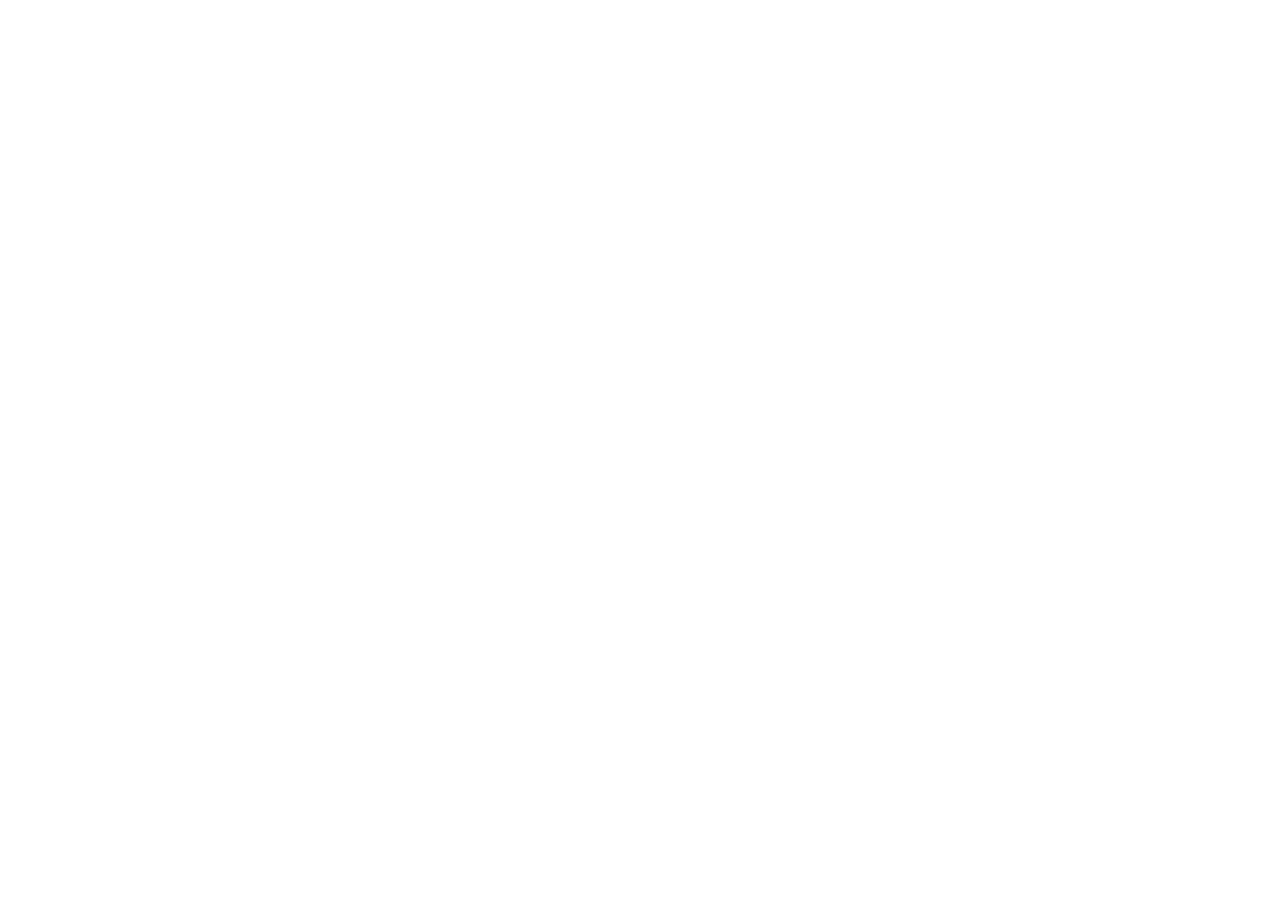
==== fonts.html @ 0baebd1f "add div" ====
<!DOCTYPE html>
<html lang="pt-br">
<head>
    <meta charset="UTF-8">
    <meta name="viewport" content="width=device-width, initial-scale=1.0">

    <!-- css -->
    <link rel="stylesheet" href="style.css">

    
    <title>Famílias de Fontes com CSS</title>
</head>
<body>
    <div>
        
    </div>
</body>
</html>
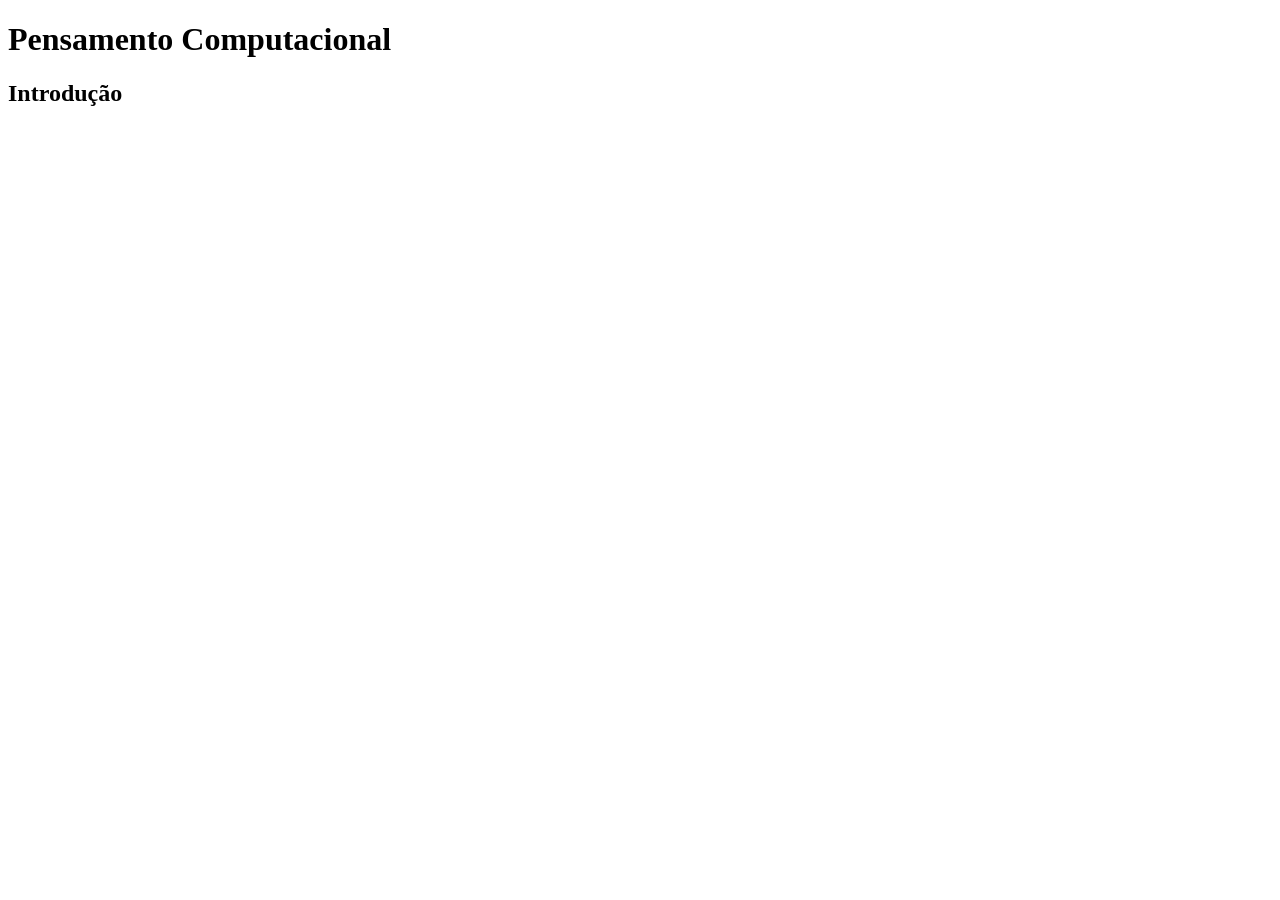
==== commit 7a6e4241: "add title / subtitle" ====
--- a/fonts.html
+++ b/fonts.html
@@ -12,7 +12,8 @@
 </head>
 <body>
     <div>
-        
+        <h1>Pensamento Computacional</h1>
+        <h2>Introdução</h2>
     </div>
 </body>
 </html>
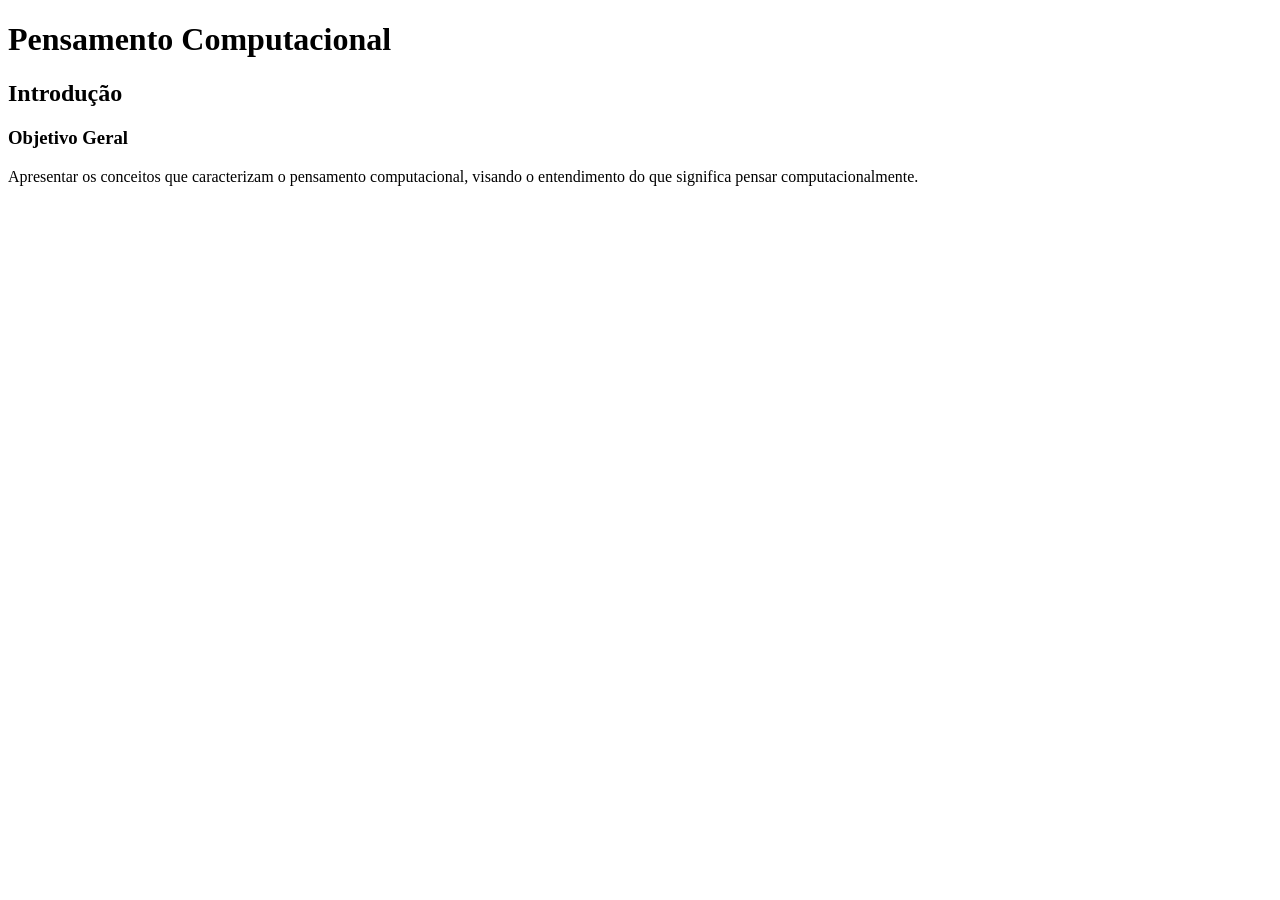
==== commit 0804db99: "add text block" ====
--- a/fonts.html
+++ b/fonts.html
@@ -14,6 +14,8 @@
     <div>
         <h1>Pensamento Computacional</h1>
         <h2>Introdução</h2>
+        <h3>Objetivo Geral</h3>
+        <p>Apresentar os conceitos que caracterizam o pensamento computacional, visando o entendimento do que significa pensar computacionalmente.</p>
     </div>
 </body>
 </html>
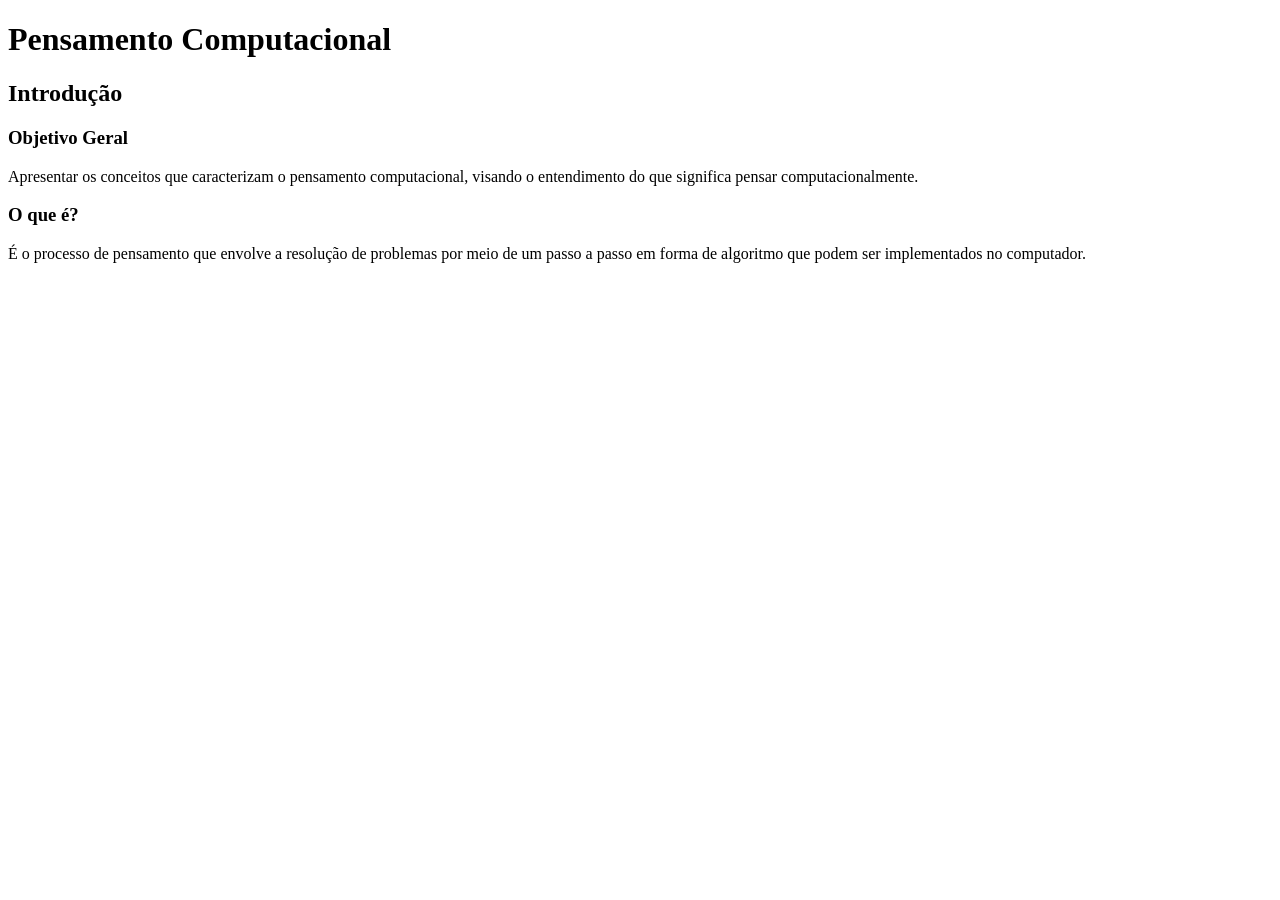
==== commit 738d58c6: "add space / secon text block" ====
--- a/fonts.html
+++ b/fonts.html
@@ -14,8 +14,12 @@
     <div>
         <h1>Pensamento Computacional</h1>
         <h2>Introdução</h2>
+        
         <h3>Objetivo Geral</h3>
         <p>Apresentar os conceitos que caracterizam o pensamento computacional, visando o entendimento do que significa pensar computacionalmente.</p>
+
+        <h3>O que é?</h3>
+        <p>É o processo de pensamento que envolve a resolução de problemas por meio de um passo a passo em forma de algoritmo que podem ser implementados no computador.</p>
     </div>
 </body>
 </html>
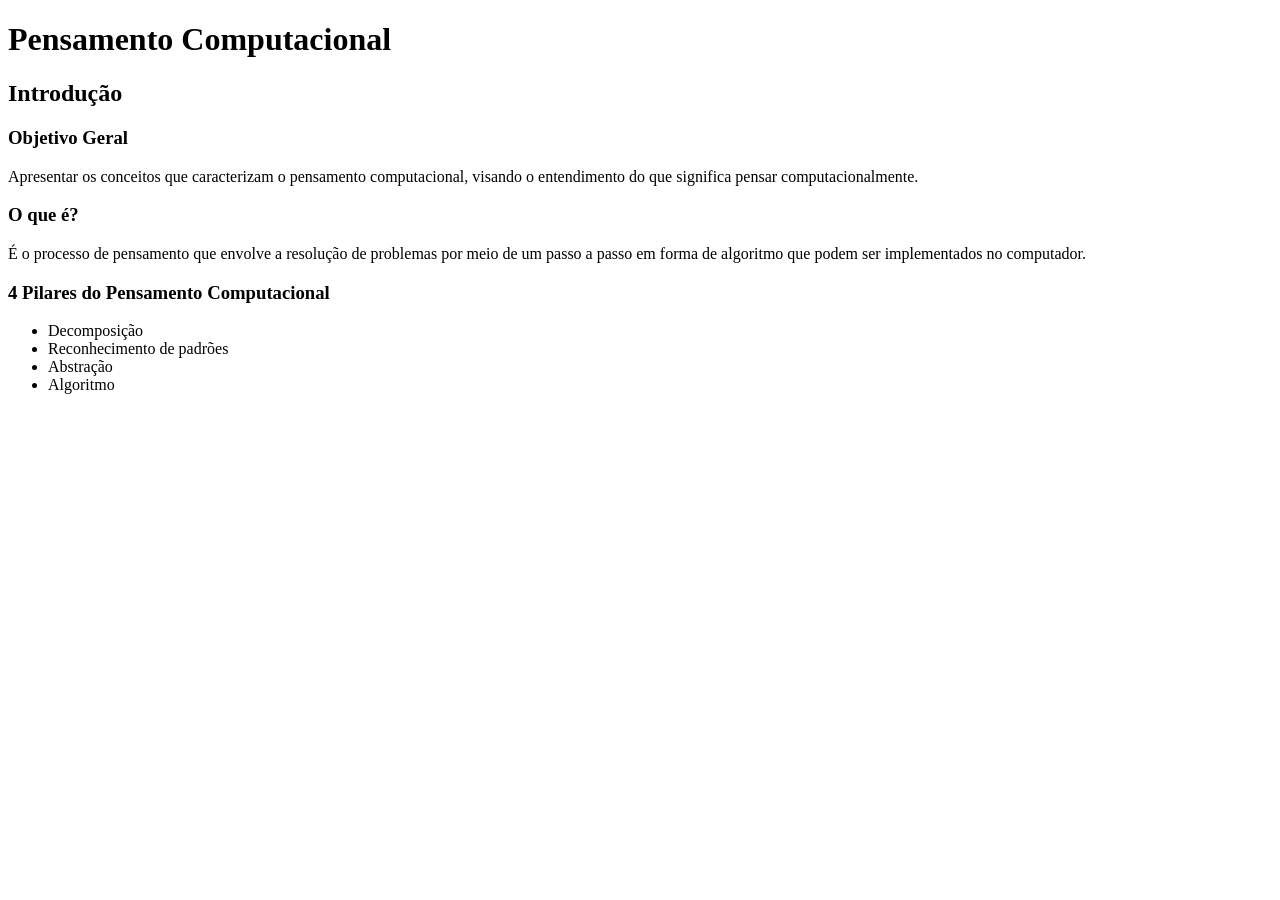
==== commit 61d3ea2e: "add subtitle / list" ====
--- a/fonts.html
+++ b/fonts.html
@@ -14,12 +14,20 @@
     <div>
         <h1>Pensamento Computacional</h1>
         <h2>Introdução</h2>
-        
+
         <h3>Objetivo Geral</h3>
         <p>Apresentar os conceitos que caracterizam o pensamento computacional, visando o entendimento do que significa pensar computacionalmente.</p>
 
         <h3>O que é?</h3>
         <p>É o processo de pensamento que envolve a resolução de problemas por meio de um passo a passo em forma de algoritmo que podem ser implementados no computador.</p>
+
+        <h3>4 Pilares do Pensamento Computacional</h3>
+        <ul>
+            <li>Decomposição</li>
+            <li>Reconhecimento de padrões</li>
+            <li>Abstração</li>
+            <li>Algoritmo</li>
+        </ul>
     </div>
 </body>
 </html>
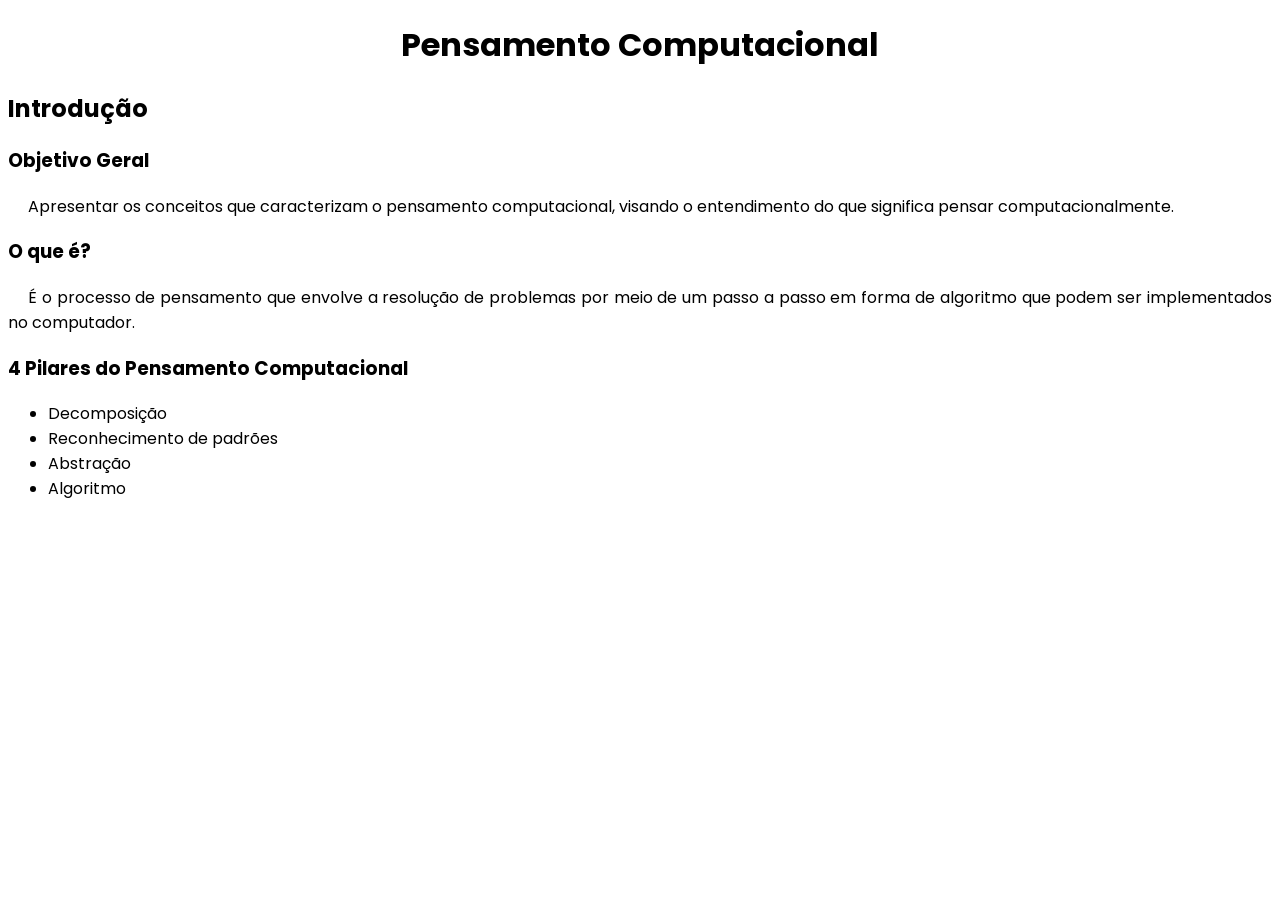
==== commit 4f931564: "add ID" ====
--- a/fonts.html
+++ b/fonts.html
@@ -7,12 +7,12 @@
     <!-- css -->
     <link rel="stylesheet" href="style.css">
 
-    
+    <link rel="shortcut icon" href="assets/favicon.ico" type="image/x-icon">
     <title>Famílias de Fontes com CSS</title>
 </head>
 <body>
     <div>
-        <h1>Pensamento Computacional</h1>
+        <h1 id="title-main">Pensamento Computacional</h1>
         <h2>Introdução</h2>
 
         <h3>Objetivo Geral</h3>
--- a/style.css
+++ b/style.css
@@ -0,0 +1,14 @@
+@import url('https://fonts.googleapis.com/css2?family=Poppins:ital,wght@0,200;0,300;0,400;0,500;0,600;0,700;0,800;0,900;1,200;1,300;1,400;1,500&display=swap');
+
+body {
+    font: normal 1em "Poppins", sans-serif;
+}
+
+h1 {
+    text-align: center;
+}
+
+p {
+    text-indent: 1.25rem;
+    text-align: justify;
+}
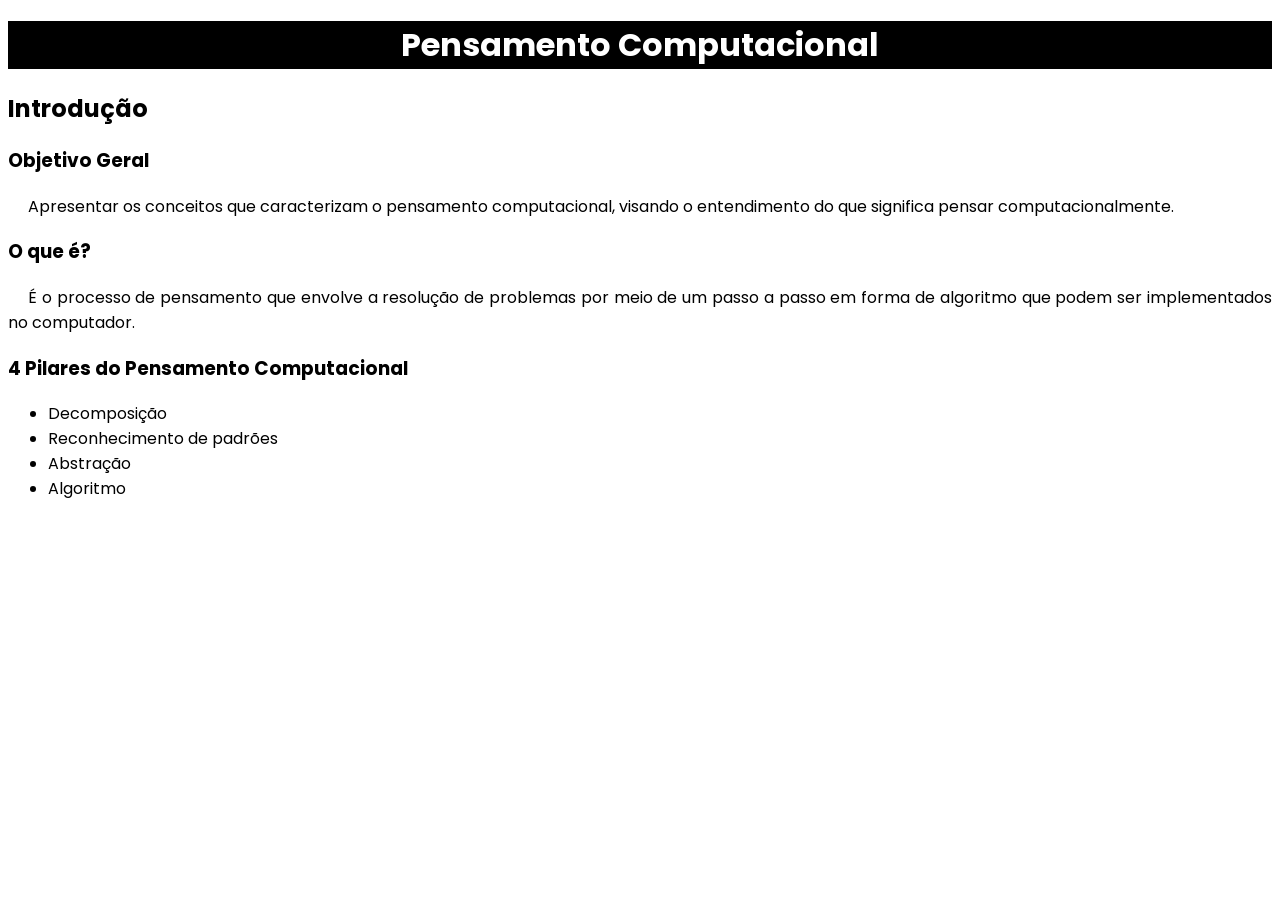
==== commit 5053efa4: "add class ( title )" ====
--- a/fonts.html
+++ b/fonts.html
@@ -13,15 +13,15 @@
 <body>
     <div>
         <h1 id="title-main">Pensamento Computacional</h1>
-        <h2>Introdução</h2>
+        <h2 class="title">Introdução</h2>
 
-        <h3>Objetivo Geral</h3>
+        <h3 class="title">Objetivo Geral</h3>
         <p>Apresentar os conceitos que caracterizam o pensamento computacional, visando o entendimento do que significa pensar computacionalmente.</p>
 
-        <h3>O que é?</h3>
+        <h3 class="title">O que é?</h3>
         <p>É o processo de pensamento que envolve a resolução de problemas por meio de um passo a passo em forma de algoritmo que podem ser implementados no computador.</p>
 
-        <h3>4 Pilares do Pensamento Computacional</h3>
+        <h3 class="title">4 Pilares do Pensamento Computacional</h3>
         <ul>
             <li>Decomposição</li>
             <li>Reconhecimento de padrões</li>
--- a/style.css
+++ b/style.css
@@ -8,6 +8,11 @@
     text-align: center;
 }
 
+h1#title-main {
+    background-color: black;
+    color: white;
+}
+
 p {
     text-indent: 1.25rem;
     text-align: justify;
